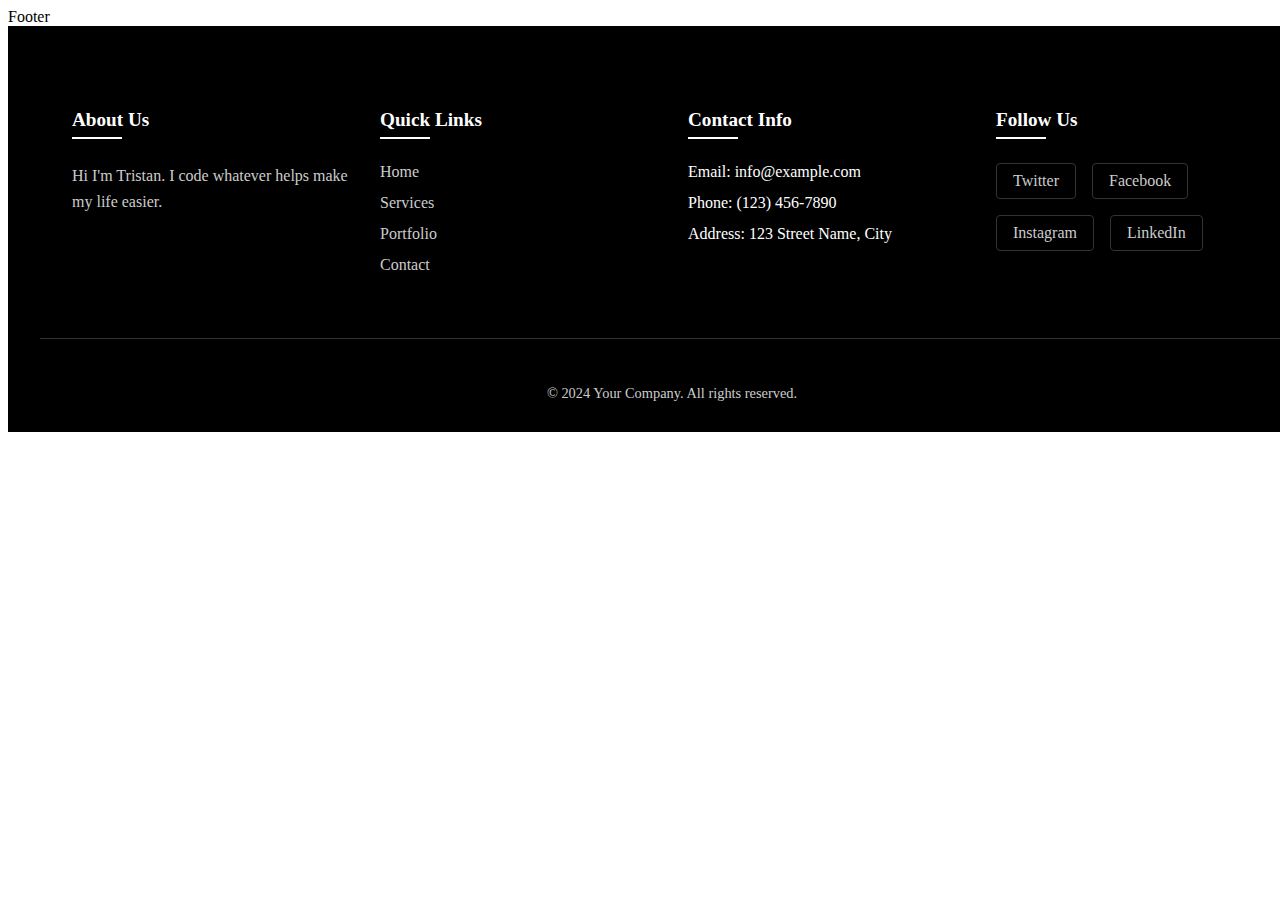
==== Footer/index.html @ 7aed50ce "Add files via upload" ====
<!DOCTYPE html>
<html>
    <link rel="stylesheet" href="style.css">
    <head>Footer</head>
    <body>
        <footer class="footer">
            <div class="footer-content">
                <!-- Main Footer Content -->
                <div class="footer-section">
                    <h3>About Us</h3>
                    <p>Hi I'm Tristan. I code whatever helps make my life easier. </p>
                </div>
        
                <div class="footer-section">
                    <h3>Quick Links</h3>
                    <ul>
                        <li><a href="#">Home</a></li>
                        <li><a href="#">Services</a></li>
                        <li><a href="#">Portfolio</a></li>
                        <li><a href="#">Contact</a></li>
                    </ul>
                </div>
        
                <div class="footer-section">
                    <h3>Contact Info</h3>
                    <ul>
                        <li>Email: info@example.com</li>
                        <li>Phone: (123) 456-7890</li>
                        <li>Address: 123 Street Name, City</li>
                    </ul>
                </div>
        
                <div class="footer-section">
                    <h3>Follow Us</h3>
                    <div class="social-links">
                        <a href="#" class="social-link">Twitter</a>
                        <a href="#" class="social-link">Facebook</a>
                        <a href="#" class="social-link">Instagram</a>
                        <a href="#" class="social-link">LinkedIn</a>
                    </div>
                </div>
            </div>
        
            <!-- Copyright Section -->
            <div class="footer-bottom">
                <p>&copy; 2024 Your Company. All rights reserved.</p>
            </div>
        </footer>
    </body>
</html>
---- Footer/style.css ----
/* Footer Styles */
.footer {
    background-color: #000;
    color: #fff;
    padding: 4rem 2rem 1rem 2rem;
    width: 100%;
    position: relative;
    bottom: 0;
}

.footer-content {
    max-width: 1200px;
    margin: 0 auto;
    display: grid;
    grid-template-columns: repeat(auto-fit, minmax(250px, 1fr));
    gap: 2rem;
    margin-bottom: 3rem;
}

.footer-section h3 {
    color: #fff;
    font-size: 1.2rem;
    margin-bottom: 1.5rem;
    position: relative;
    padding-bottom: 0.5rem;
}

/* Underline effect for section headers */
.footer-section h3::after {
    content: '';
    position: absolute;
    left: 0;
    bottom: 0;
    width: 50px;
    height: 2px;
    background-color: #fff;
    transition: width 0.3s ease;
}

.footer-section:hover h3::after {
    width: 75px;
}

.footer-section p {
    line-height: 1.6;
    color: #ccc;
}

.footer-section ul {
    list-style: none;
    padding: 0;
}

.footer-section ul li {
    margin-bottom: 0.8rem;
}

.footer-section ul li a {
    color: #ccc;
    text-decoration: none;
    transition: color 0.3s ease, padding-left 0.3s ease;
    display: inline-block;
}

.footer-section ul li a:hover {
    color: #fff;
    padding-left: 5px;
}

/* Social Links */
.social-links {
    display: flex;
    flex-wrap: wrap;
    gap: 1rem;
}

.social-link {
    color: #ccc;
    text-decoration: none;
    transition: all 0.3s ease;
    padding: 0.5rem 1rem;
    border: 1px solid #333;
    border-radius: 4px;
}

.social-link:hover {
    color: #fff;
    border-color: #fff;
    transform: translateY(-2px);
}

/* Copyright Section */
.footer-bottom {
    text-align: center;
    padding-top: 2rem;
    border-top: 1px solid #333;
}

.footer-bottom p {
    color: #ccc;
    font-size: 0.9rem;
}

/* Responsive Design */
@media (max-width: 768px) {
    .footer-content {
        grid-template-columns: repeat(auto-fit, minmax(200px, 1fr));
        gap: 1.5rem;
    }

    .footer {
        padding: 3rem 1rem 1rem 1rem;
    }

    .social-links {
        gap: 0.5rem;
    }

    .social-link {
        padding: 0.4rem 0.8rem;
        font-size: 0.9rem;
    }
}
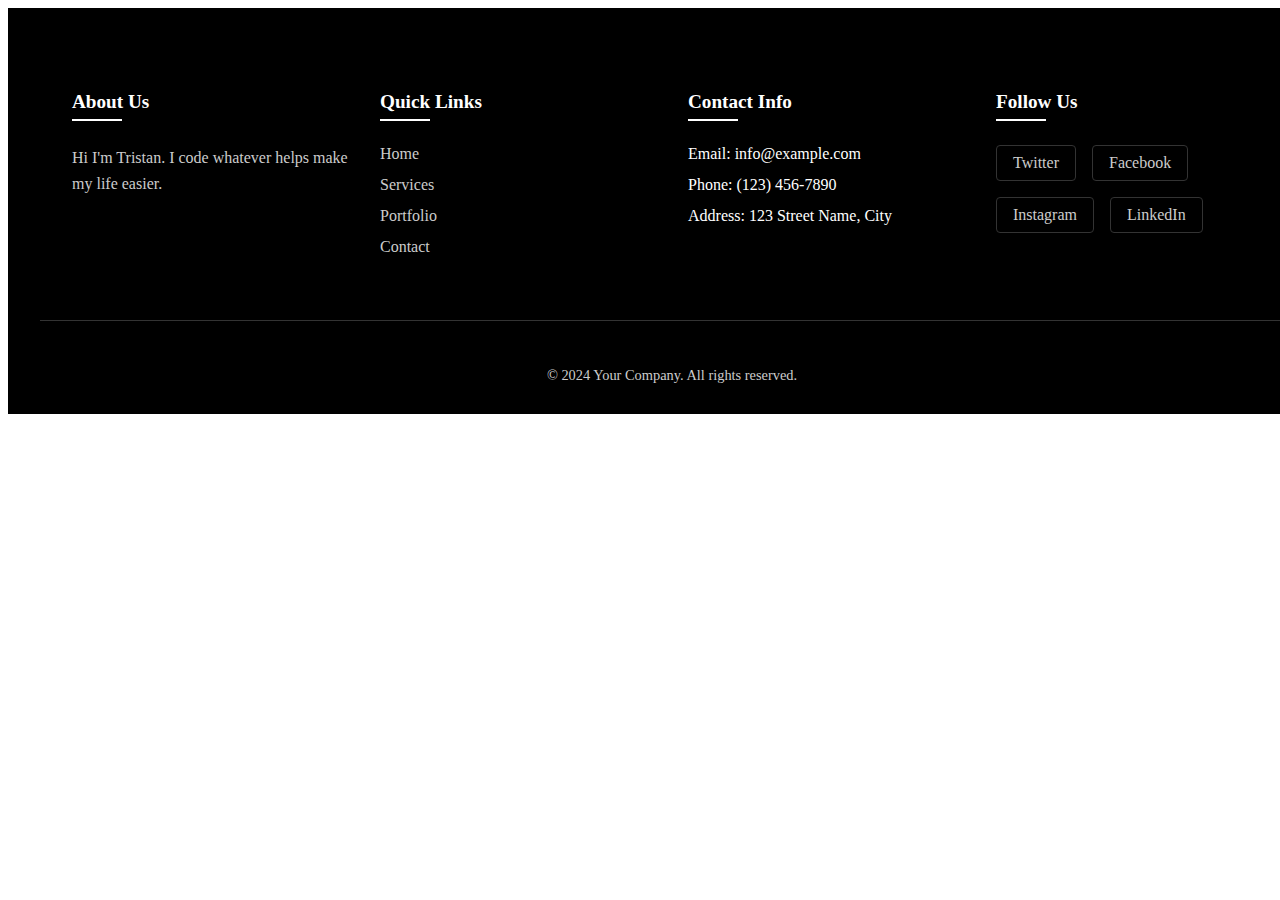
==== commit 6d1a53ad: "Update index.html" ====
--- a/Footer/index.html
+++ b/Footer/index.html
@@ -1,7 +1,7 @@
 <!DOCTYPE html>
 <html>
     <link rel="stylesheet" href="style.css">
-    <head>Footer</head>
+    <head></head>
     <body>
         <footer class="footer">
             <div class="footer-content">
@@ -47,4 +47,4 @@
             </div>
         </footer>
     </body>
-</html>+</html>
